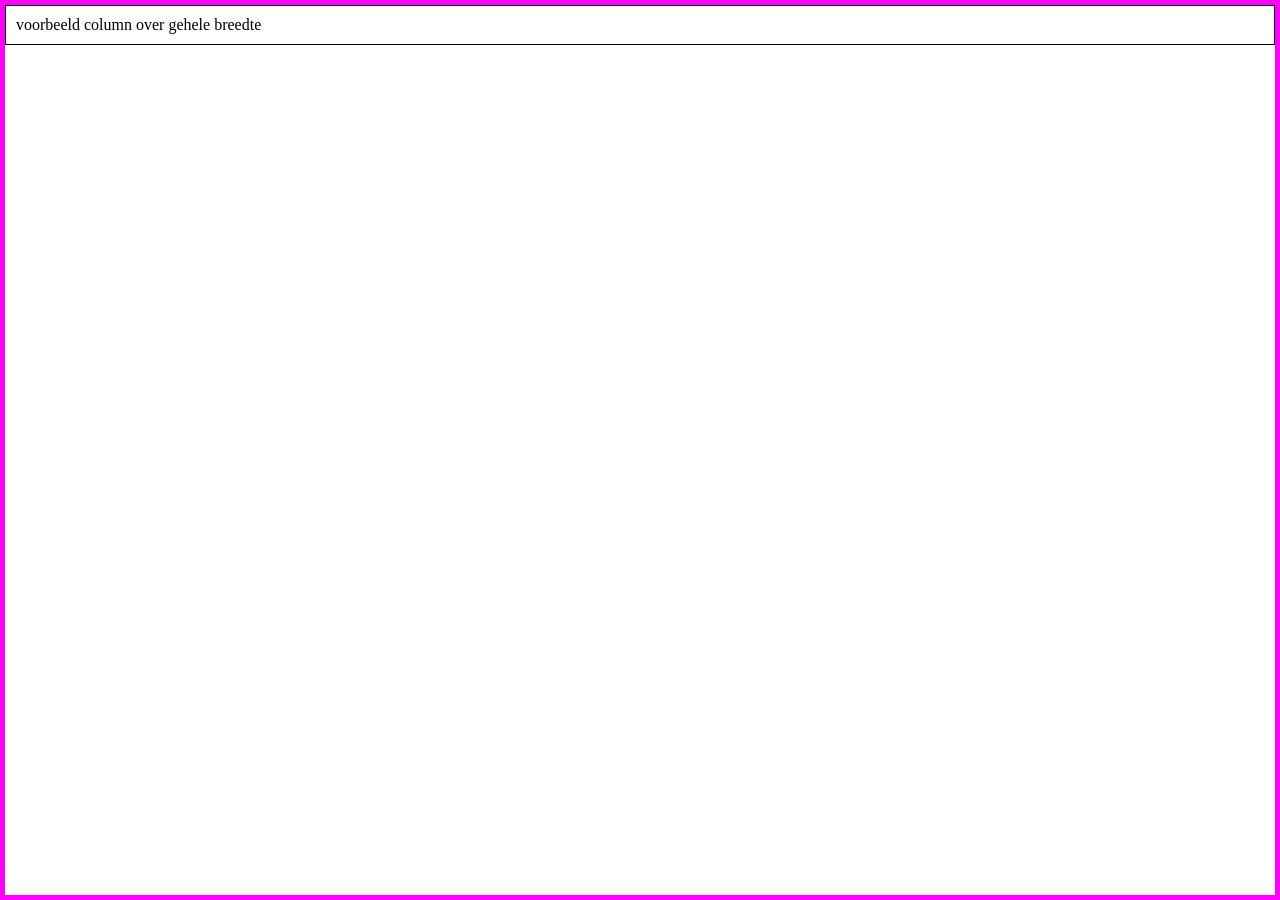
==== opdracht1/index.html @ 76916ca3 "opdracht1 toegevoegd" ====
<!DOCTYPE html>
<html lang="en">
<head>
    <meta charset="UTF-8">
    <meta name="viewport" content="width=device-width, initial-scale=1.0">
    <title>Document</title>
    <link rel="stylesheet" href="../style/style.css">
</head>
<body>
    <div class="container">
    <div class="row">
      <div class="col-12">
        voorbeeld column over gehele breedte
      </div>
    </div>
  </div>
</body>
</html>
---- style/style.css ----
* {
	margin: 0;
	padding: 0;
	box-sizing: border-box;
}

:root {
	--row-gap: 10px;
	--column-gap: 10px;
	--column-padding: 10px;
}

.container {
	margin: 0 auto;
	width: 100%;
	min-height: 100vh;
	display: flex;
	flex-direction: column;
	gap: var(--row-gap);
	border: 5px solid #f0f;
}

.row {
	display: flex;
	flex-wrap: nowrap;
	gap: var(--column-gap);
}

[class^="col-"] {
	padding: var(--column-padding);
	display: flex;
	flex-grow: 1;
	flex-shrink: 1;
	align-items: center;
	border: 1px solid #000;
}

  .col-1 {
    flex-basis: 8.33%;
  }

  /* hier de overige .col-# classes toevoegen. */
  
  .col-12 {
    flex-basis: 100%;
  }
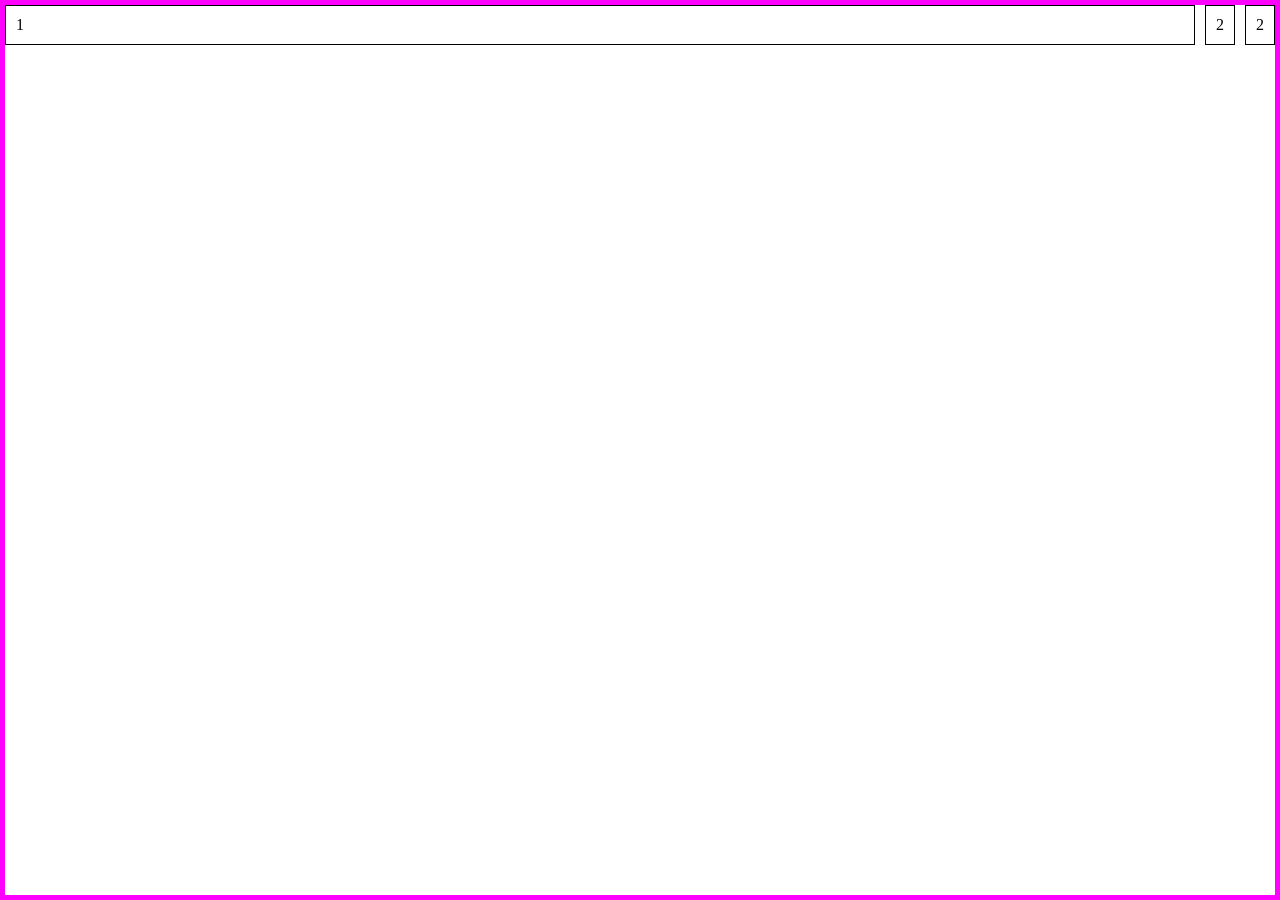
==== commit 8213302b: "begin van de piramide" ====
--- a/opdracht1/index.html
+++ b/opdracht1/index.html
@@ -10,7 +10,13 @@
     <div class="container">
     <div class="row">
       <div class="col-12">
-        voorbeeld column over gehele breedte
+        1
+      </div>
+      <div class="col-11">
+        2
+      </div>
+      <div class="col-11">
+        2
       </div>
     </div>
   </div>
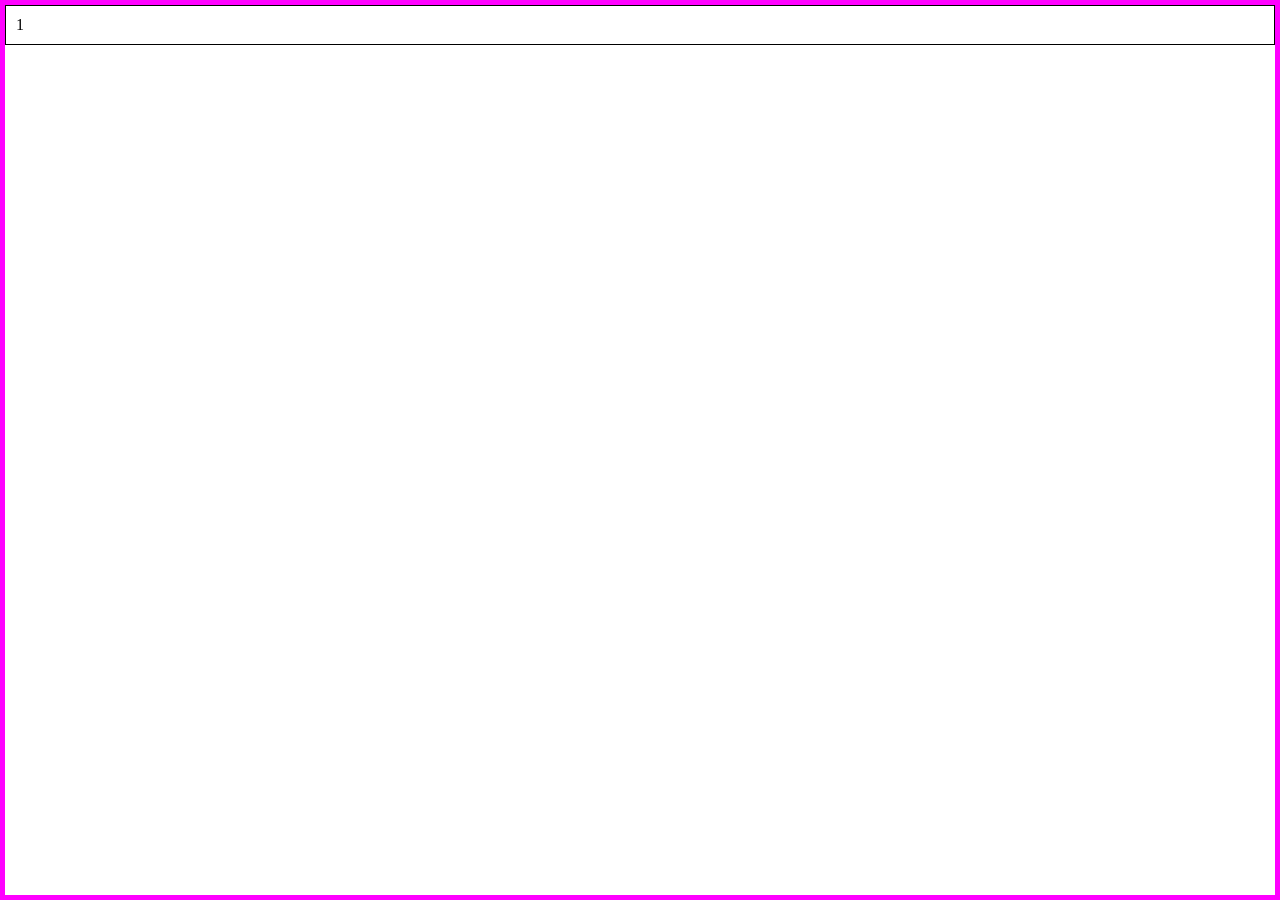
==== commit 896adfad: "Remove unnecessary div elements from index.html" ====
--- a/opdracht1/index.html
+++ b/opdracht1/index.html
@@ -12,12 +12,6 @@
       <div class="col-12">
         1
       </div>
-      <div class="col-11">
-        2
-      </div>
-      <div class="col-11">
-        2
-      </div>
     </div>
   </div>
 </body>
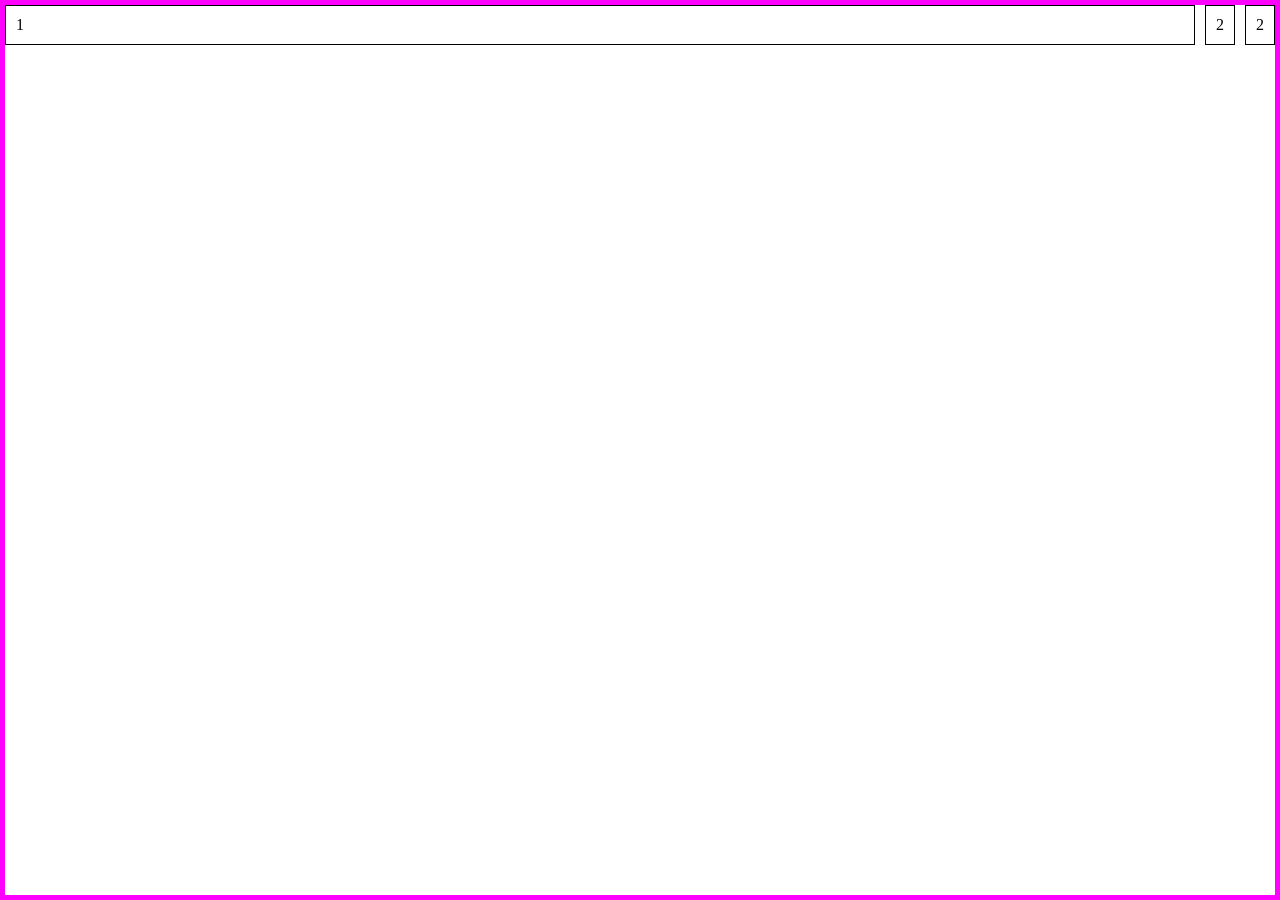
==== commit bb1d04a0: "Add additional div elements for layout consistency in index.html" ====
--- a/opdracht1/index.html
+++ b/opdracht1/index.html
@@ -12,6 +12,12 @@
       <div class="col-12">
         1
       </div>
+      <div class="col-11">
+        2
+      </div>
+      <div class="col-11">
+        2
+      </div>
     </div>
   </div>
 </body>
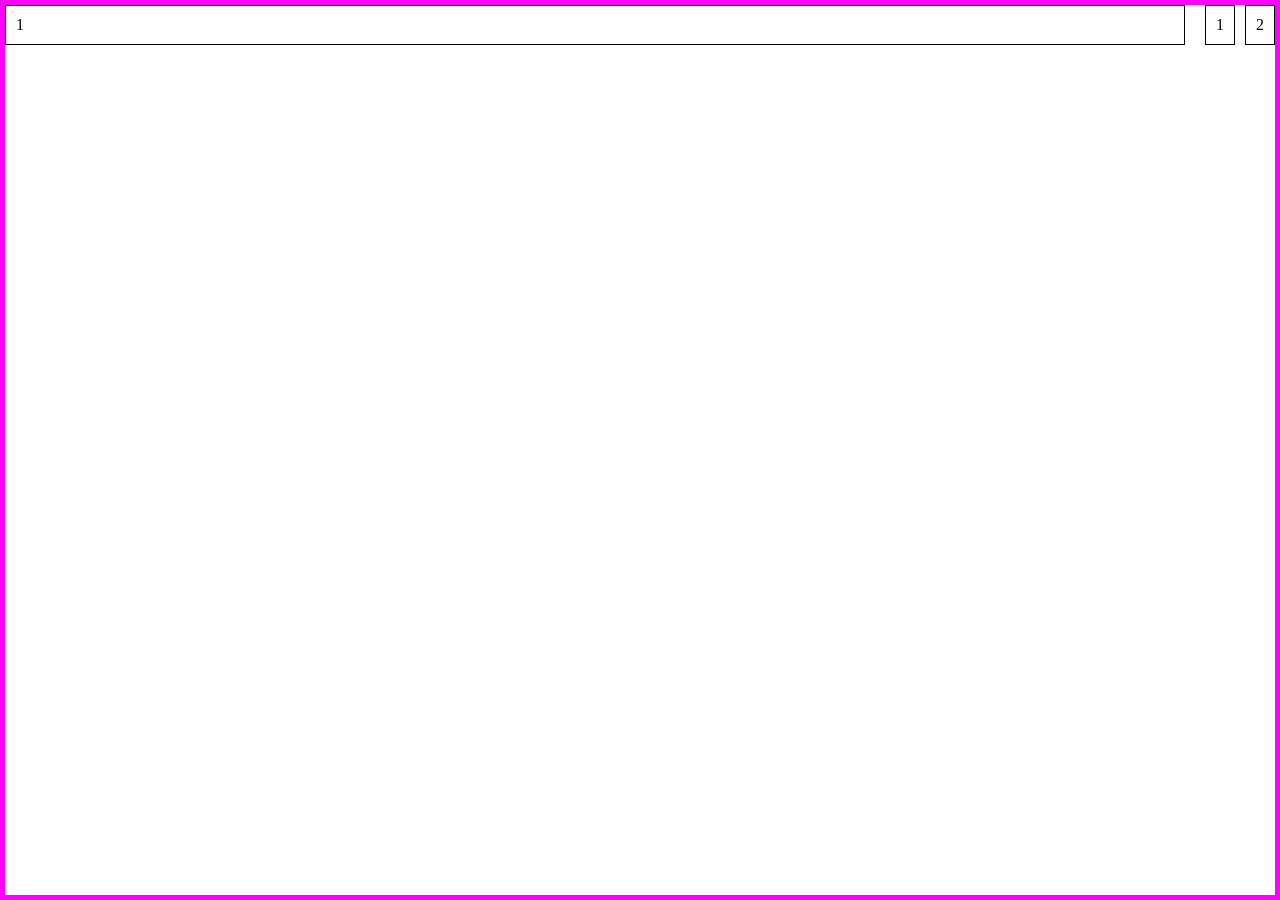
==== commit db3df21e: "Fix layout by adding line break and correcting content in index.html" ====
--- a/opdracht1/index.html
+++ b/opdracht1/index.html
@@ -11,9 +11,9 @@
     <div class="row">
       <div class="col-12">
         1
-      </div>
+      </div><br>
       <div class="col-11">
-        2
+        1
       </div>
       <div class="col-11">
         2
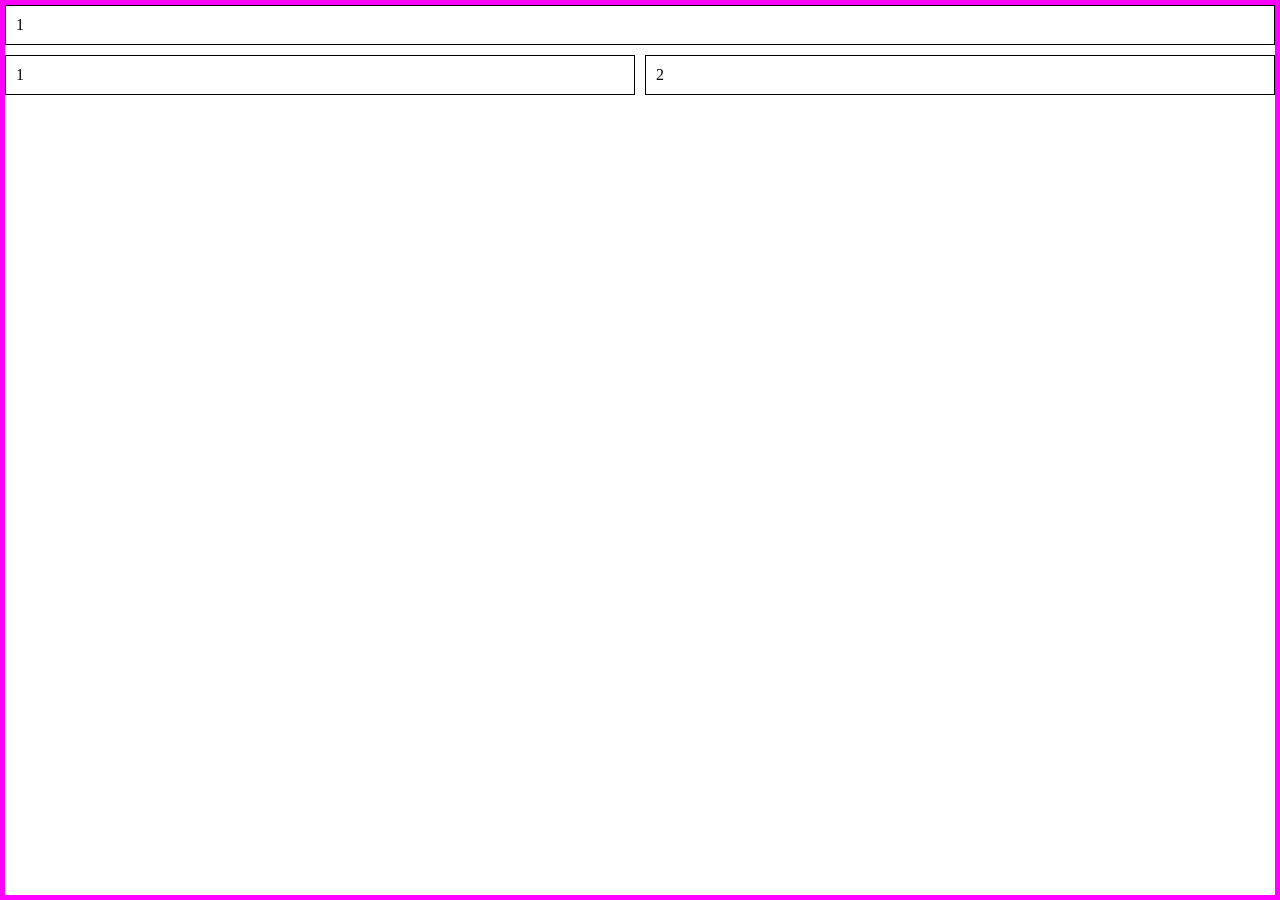
==== commit 21db1717: "Fix layout by removing unnecessary line break in index.html" ====
--- a/opdracht1/index.html
+++ b/opdracht1/index.html
@@ -11,7 +11,9 @@
     <div class="row">
       <div class="col-12">
         1
-      </div><br>
+      </div>
+    </div>
+    <div class="row">
       <div class="col-11">
         1
       </div>
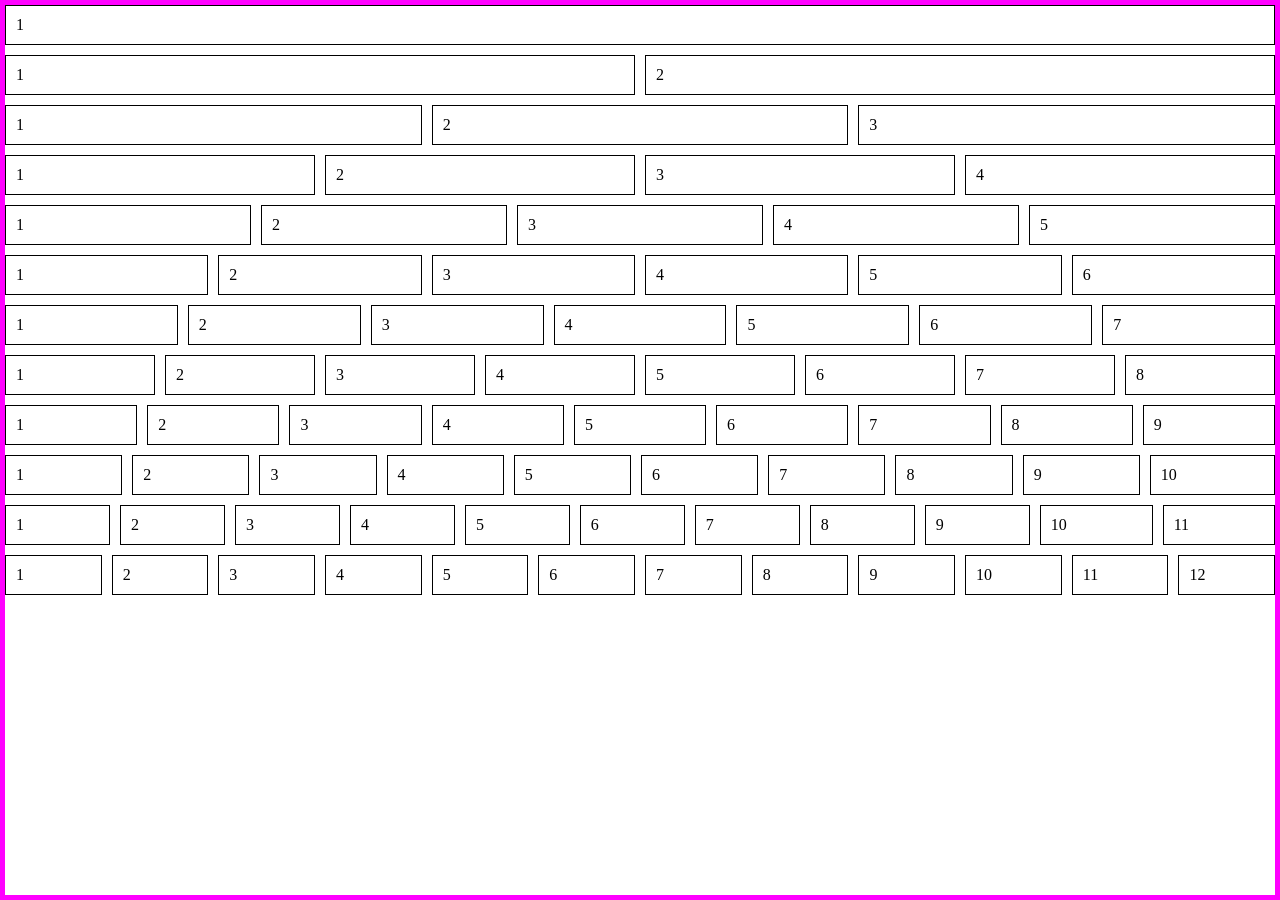
==== commit ba5d3d88: "Enhance layout by adding additional rows and columns in index.html" ====
--- a/opdracht1/index.html
+++ b/opdracht1/index.html
@@ -9,17 +9,106 @@
 <body>
     <div class="container">
     <div class="row">
-      <div class="col-12">
-        1
-      </div>
+      <div class="col-12">1</div>
     </div>
     <div class="row">
-      <div class="col-11">
-        1
-      </div>
-      <div class="col-11">
-        2
-      </div>
+      <div class="col-11">1</div>
+      <div class="col-11">2</div>
+    </div>
+    <div class="row">
+      <div class="col-10">1</div>
+      <div class="col-10">2</div>
+      <div class="col-10">3</div>
+    </div>
+    <div class="row">
+      <div class="col-9">1</div>
+      <div class="col-9">2</div>
+      <div class="col-9">3</div>
+      <div class="col-9">4</div>
+    </div>
+    <div class="row">
+      <div class="col-8">1</div>
+      <div class="col-8">2</div>
+      <div class="col-8">3</div>
+      <div class="col-8">4</div>
+      <div class="col-8">5</div>
+    </div>
+    <div class="row">
+      <div class="col-7">1</div>
+      <div class="col-7">2</div>
+      <div class="col-7">3</div>
+      <div class="col-7">4</div>
+      <div class="col-7">5</div>
+      <div class="col-7">6</div>
+    </div>
+    <div class="row">
+      <div class="col-6">1</div>
+      <div class="col-6">2</div>
+      <div class="col-6">3</div>
+      <div class="col-6">4</div>
+      <div class="col-6">5</div>
+      <div class="col-6">6</div>
+      <div class="col-6">7</div>
+    </div>
+    <div class="row">
+      <div class="col-5">1</div>
+      <div class="col-5">2</div>
+      <div class="col-5">3</div>
+      <div class="col-5">4</div>
+      <div class="col-5">5</div>
+      <div class="col-5">6</div>
+      <div class="col-5">7</div>
+      <div class="col-5">8</div>
+    </div>
+    <div class="row">
+      <div class="col-4">1</div>
+      <div class="col-4">2</div>
+      <div class="col-4">3</div>
+      <div class="col-4">4</div>
+      <div class="col-4">5</div>
+      <div class="col-4">6</div>
+      <div class="col-4">7</div>
+      <div class="col-4">8</div>
+      <div class="col-4">9</div>
+    </div>
+    <div class="row">
+      <div class="col-3">1</div>
+      <div class="col-3">2</div>
+      <div class="col-3">3</div>
+      <div class="col-3">4</div>
+      <div class="col-3">5</div>
+      <div class="col-3">6</div>
+      <div class="col-3">7</div>
+      <div class="col-3">8</div>
+      <div class="col-3">9</div>
+      <div class="col-3">10</div>
+    </div>
+    <div class="row">
+      <div class="col-2">1</div>
+      <div class="col-2">2</div>
+      <div class="col-2">3</div>
+      <div class="col-2">4</div>
+      <div class="col-2">5</div>
+      <div class="col-2">6</div>
+      <div class="col-2">7</div>
+      <div class="col-2">8</div>
+      <div class="col-2">9</div>
+      <div class="col-2">10</div>
+      <div class="col-2">11</div>
+    </div>
+    <div class="row">
+      <div class="col-1">1</div>
+      <div class="col-1">2</div>
+      <div class="col-1">3</div>
+      <div class="col-1">4</div>
+      <div class="col-1">5</div>
+      <div class="col-1">6</div>
+      <div class="col-1">7</div>
+      <div class="col-1">8</div>
+      <div class="col-1">9</div>
+      <div class="col-1">10</div>
+      <div class="col-1">11</div>
+      <div class="col-1">12</div>
     </div>
   </div>
 </body>
